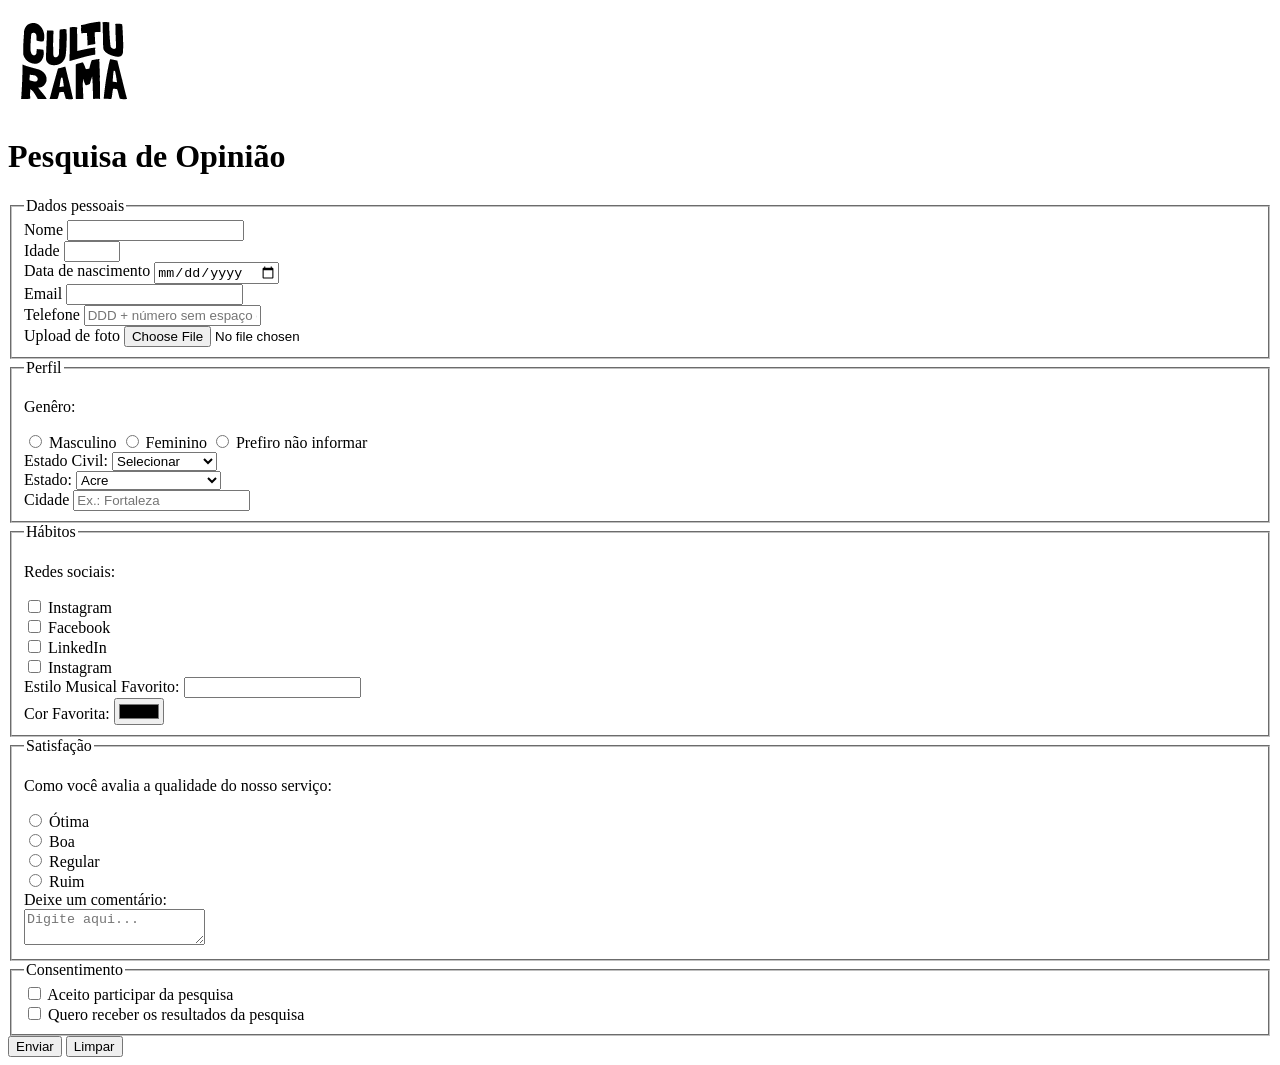
==== index.html @ d73be59b "Merge pull request #9 from vgs-profissional/feat/adiciona-estilo Feat/adiciona estilo" ====
<!DOCTYPE html>
<html lang="pt-br">

<head>
    <meta charset="UTF-8">
    <meta id="viewport" content="width=device-width, initial-scale=1.0">
    <link rel="shortcut icon" href="culturama-favicon.png" type="image/x-icon">
    <link rel="stylesheet" href="/pesquisa_culturama/css/style.css">

    <link rel="preconnect" href="https://fonts.googleapis.com">
    <link rel="preconnect" href="https://fonts.gstatic.com" crossorigin>
    <link href="https://fonts.googleapis.com/css2?family=Fjalla+One&family=Work+Sans&display=swap" rel="stylesheet">
    <title>Pesquisa Culturama</title>
</head>

<body>
    <main>
        <header>
            <img src="img/logo-culturama.png" alt="Logo da culturama">
            <h1>Pesquisa de Opinião</h1>
        </header>
        <section>
            <!-- Dados pessoais -->
            <form action="" method="get">
                <fieldset>
                    <legend>
                        Dados pessoais
                    </legend>
                    <label for="name">Nome</label>
                    <!-- for para saber de que input ele é rótulo -->
                    <input type="text" id="name" name="userName" required>
                    <br>
                    <!-- type para o tipo de dado n ser diferente do esperado
                    id ou name para definir a função do input 
                    required para ser obritório-->
                    <label for="age">Idade</label>
                    <input type="number" id="age" name="userAge" min="12" max="100" required>
                    <!-- máximo e minimo que aceita -->
                    <br>
                    <label for="birthDate">Data de nascimento</label>
                    <input type="date" id="birthDate" name="userBirthdate">
                    <!-- tipo date para datas -->
                    <br>
                    <label for="email">Email</label>
                    <input type="email" id="email" name="userEmail" required>
                    <br>
                    <label for="phoneNumber">Telefone</label>
                    <input type="tel" id="phoneNumber" name="userPhoneNumber"
                        placeholder="DDD + número sem espaço ou hífen" pattern="[0-9]{11}" required>
                    <!-- telefone com padrão numeros de 0 a 9 e 11 digitos
                        placeholder pra aparecer texto dentro do input-->
                    <br>
                    <label for="image">Upload de foto</label>
                    <input type="file" id="image" name="userImage" accept="image/*">
                    <!-- accept pra dizer que tipo de arquivo aceita -->
                    <br>
                </fieldset>

                <fieldset>
                    <legend>Perfil</legend>
                    <p>Genêro:</p>
                    <input type="radio" name="userGender" value="Masculino" id="mas">
                    <label for="mas">Masculino</label>
                    <input type="radio" name="userGender" value="Feminino" id="fem">
                    <label for="fem">Feminino</label>
                    <input type="radio" name="userGender" value="notInformed" id="notInformed">
                    <label for="notInformed">Prefiro não informar</label>
                    <br>
                    <label for="maritalStatus">Estado Civil:</label>
                    <select id="maritalStatus" name="userMaritalStatus">
                        <option value="notInformed">Selecionar</option>
                        <option value="Casado(a)">Casado(a)</option>
                        <option value="Solteiro(a)">Solteiro(a)</option>
                        <option value="Divorciado(a)">Divorciado(a)</option>
                        <option value="União_Estável">União Estável</option>
                    </select>
                    <br>
                    <label for="state" required>Estado:</label>
                    <select id="state" name="userState">
                        <!-- Lista padrão que voce rola pra achar oq quer -->
                        <option value="Acre">Acre</option>
                        <option value="Alagoas">Alagoas</option>
                        <option value="Amapá">Amapá</option>
                        <option value="Amazonas">Amazonas</option>
                        <option value="Bahia">Bahia</option>
                        <option value="Ceará">Ceará</option>
                        <option value="DistritoFederal">Distrito Federal</option>
                        <option value="EspiritoSanto">Espirito Santo</option>
                        <option value="Goiás">Goiás</option>
                        <option value="Maranhão">Maranhão</option>
                        <option value="MatoGrossoDoSul">Mato Grosso do Sul</option>
                        <option value="MatoGrosso">Mato Grosso</option>
                        <option value="MinasGerais">Minas Gerais</option>
                        <option value="Pará">Pará</option>
                        <option value="Paraíba">Paraíba</option>
                        <option value="Paraná">Paraná</option>
                        <option value="Pernambuco">Pernambuco</option>
                        <option value="Piauí">Piauí</option>
                        <option value="RioDeJaneiro">Rio de Janeiro</option>
                        <option value="RioGrandeDoNorte">Rio Grande do Norte</option>
                        <option value="RioGrandeDoSul">Rio Grande do Sul</option>
                        <option value="Rondônia">Rondônia</option>
                        <option value="Roraima">Roraima</option>
                        <option value="SantaCatarina">Santa Catarina</option>
                        <option value="SãoPaulo">São Paulo</option>
                        <option value="Sergipe">Sergipe</option>
                        <option value="Tocantins">Tocantins</option>
                    </select>
                    <br>
                    <label for="city">Cidade</label>
                    <input type="text" id="city" name="userCity" placeholder="Ex.: Fortaleza"
                        autocomplete="address-level2">
                </fieldset>
                <fieldset>
                    <legend>Hábitos</legend>
                    <p>Redes sociais:</p>
                    <input type="checkbox" name="social" id="instagram" value="instagram">
                    <label for="instagram">Instagram</label>
                    <br>
                    <input type="checkbox" name="social" id="facebook" value="facebook">
                    <label for="facebook">Facebook</label>
                    <br>
                    <input type="checkbox" name="social" id="linkedIn" value="linkedIn">
                    <label for="linkedIn">LinkedIn</label>
                    <br>
                    <input type="checkbox" name="social" id="X" value="X">
                    <label for="X">Instagram</label>
                    <!-- Checkbox para multiplas escolhas -->
                    <!-- Com id eu consigo fazer q ao clicar no label de pra interagir -->
                    <br>
                    <label for="musicStyle">Estilo Musical Favorito:</label>
                    <input list="musicGenre" type="text" name="userMusicStyle" id="musicStyle">
                    <!-- datalist serve pra por sugestão num input de texto livre -->
                    <!-- passe pro input qual lista ele deve recomendar através de list e tem q ter o mesmo valor q o id da lista -->
                    <datalist id="musicGenre">
                        <option value="Rock">
                        <option value="Sertanejo">
                        <option value="Pop">
                        <option value="Funk">
                        <option value="Samba">
                    </datalist>
                    <br>
                    <label for="favColor">Cor Favorita:</label>
                    <input type="color" name="userFavColor" id="favColor">
                </fieldset>
                <fieldset>
                    <legend>Satisfação</legend>
                    <!-- Pra que só possa escolher 1 tem q por todos com o mesmo name -->
                    <p>Como você avalia a qualidade do nosso serviço:</p>
                    <input type="radio" name="userOpinion" value="otima" id="otima">
                    <label for="otima">Ótima</label>
                    <br>
                    <input type="radio" name="userOpinion" value="boa" id="boa">
                    <label for="boa">Boa</label>
                    <br>
                    <input type="radio" name="userOpinion" value="regular" id="regular">
                    <label for="regular">Regular</label>
                    <br>
                    <input type="radio" name="userOpinion" value="ruim" id="ruim">
                    <label for="userOpinion">Ruim</label>
                    <br>
                    <label id="comentario" for="userComment">Deixe um comentário:</label>
                    <br>
                    <textarea name="userComment" id="avaliacao" placeholder="Digite aqui..."></textarea>
                </fieldset>
                <fieldset>
                    <legend>Consentimento</legend>
                    <input type="checkbox" name="userLGPDTerm" id="LGPDTerm" value="confirmed" required>
                    <label for="LGPDTerm">Aceito participar da pesquisa</label>
                    <br>
                    <input type="checkbox" name="userGetResult" id="getResult" value="getResult">
                    <label for="getResult">Quero receber os resultados da pesquisa</label>
                </fieldset>
                <button type="submit">Enviar</button>
                <button type="reset" id="apagar">Limpar</button>
            </form>
        </section>
    </main>

    <footer></footer>
</body>

</html>
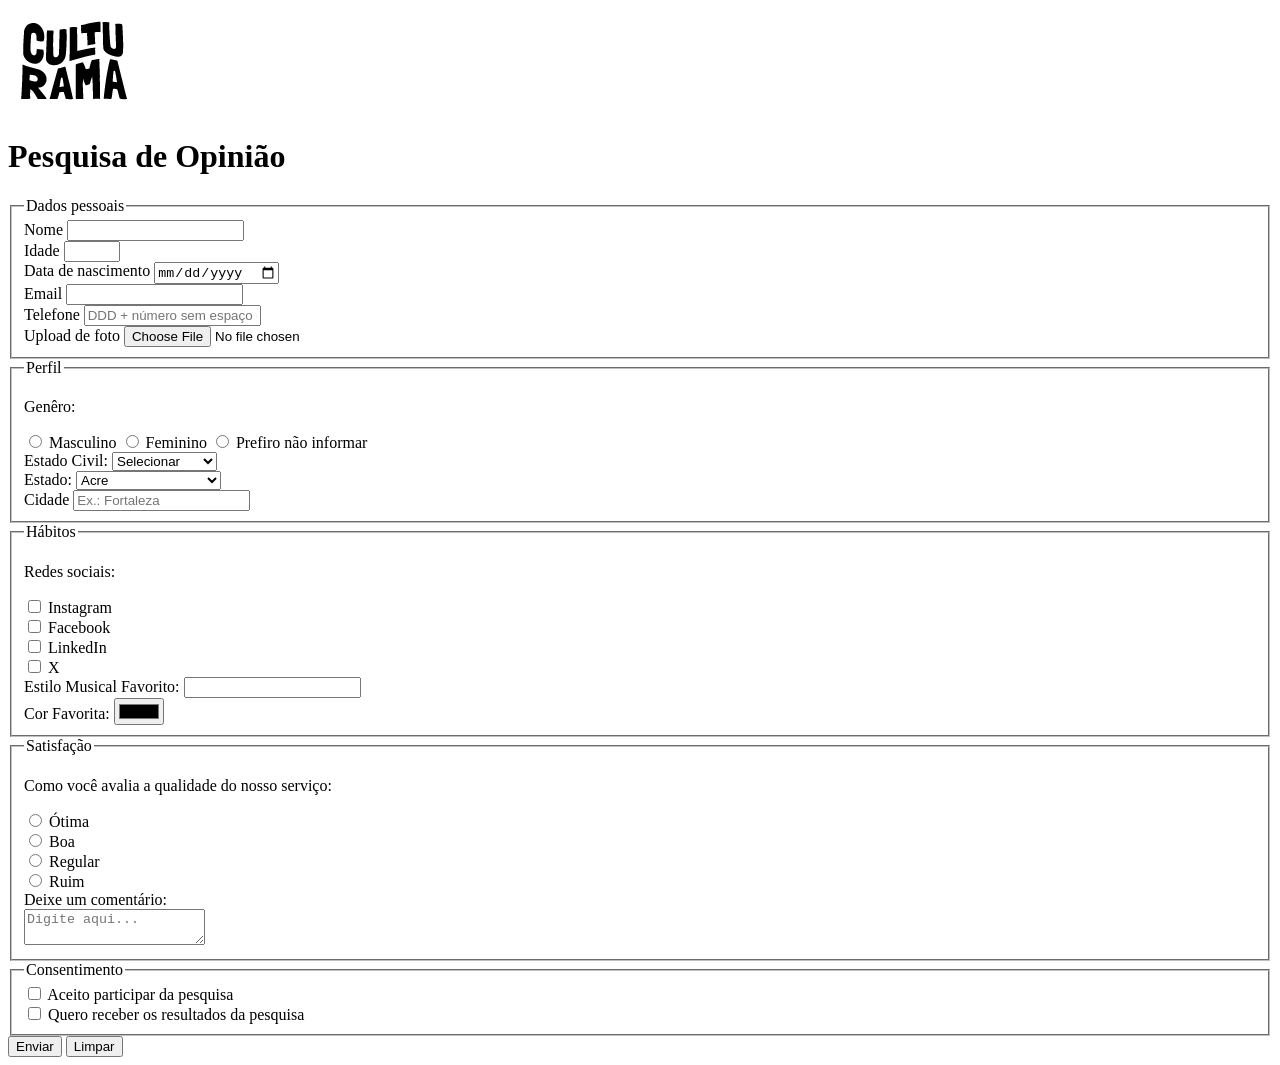
==== commit 43ae44a7: "Texto do titulo corrigido" ====
--- a/index.html
+++ b/index.html
@@ -21,7 +21,7 @@
         </header>
         <section>
             <!-- Dados pessoais -->
-            <form action="" method="get">
+            <form action="sucesso.html" method="get">
                 <fieldset>
                     <legend>
                         Dados pessoais
@@ -124,7 +124,7 @@
                     <label for="linkedIn">LinkedIn</label>
                     <br>
                     <input type="checkbox" name="social" id="X" value="X">
-                    <label for="X">Instagram</label>
+                    <label for="X">X</label>
                     <!-- Checkbox para multiplas escolhas -->
                     <!-- Com id eu consigo fazer q ao clicar no label de pra interagir -->
                     <br>
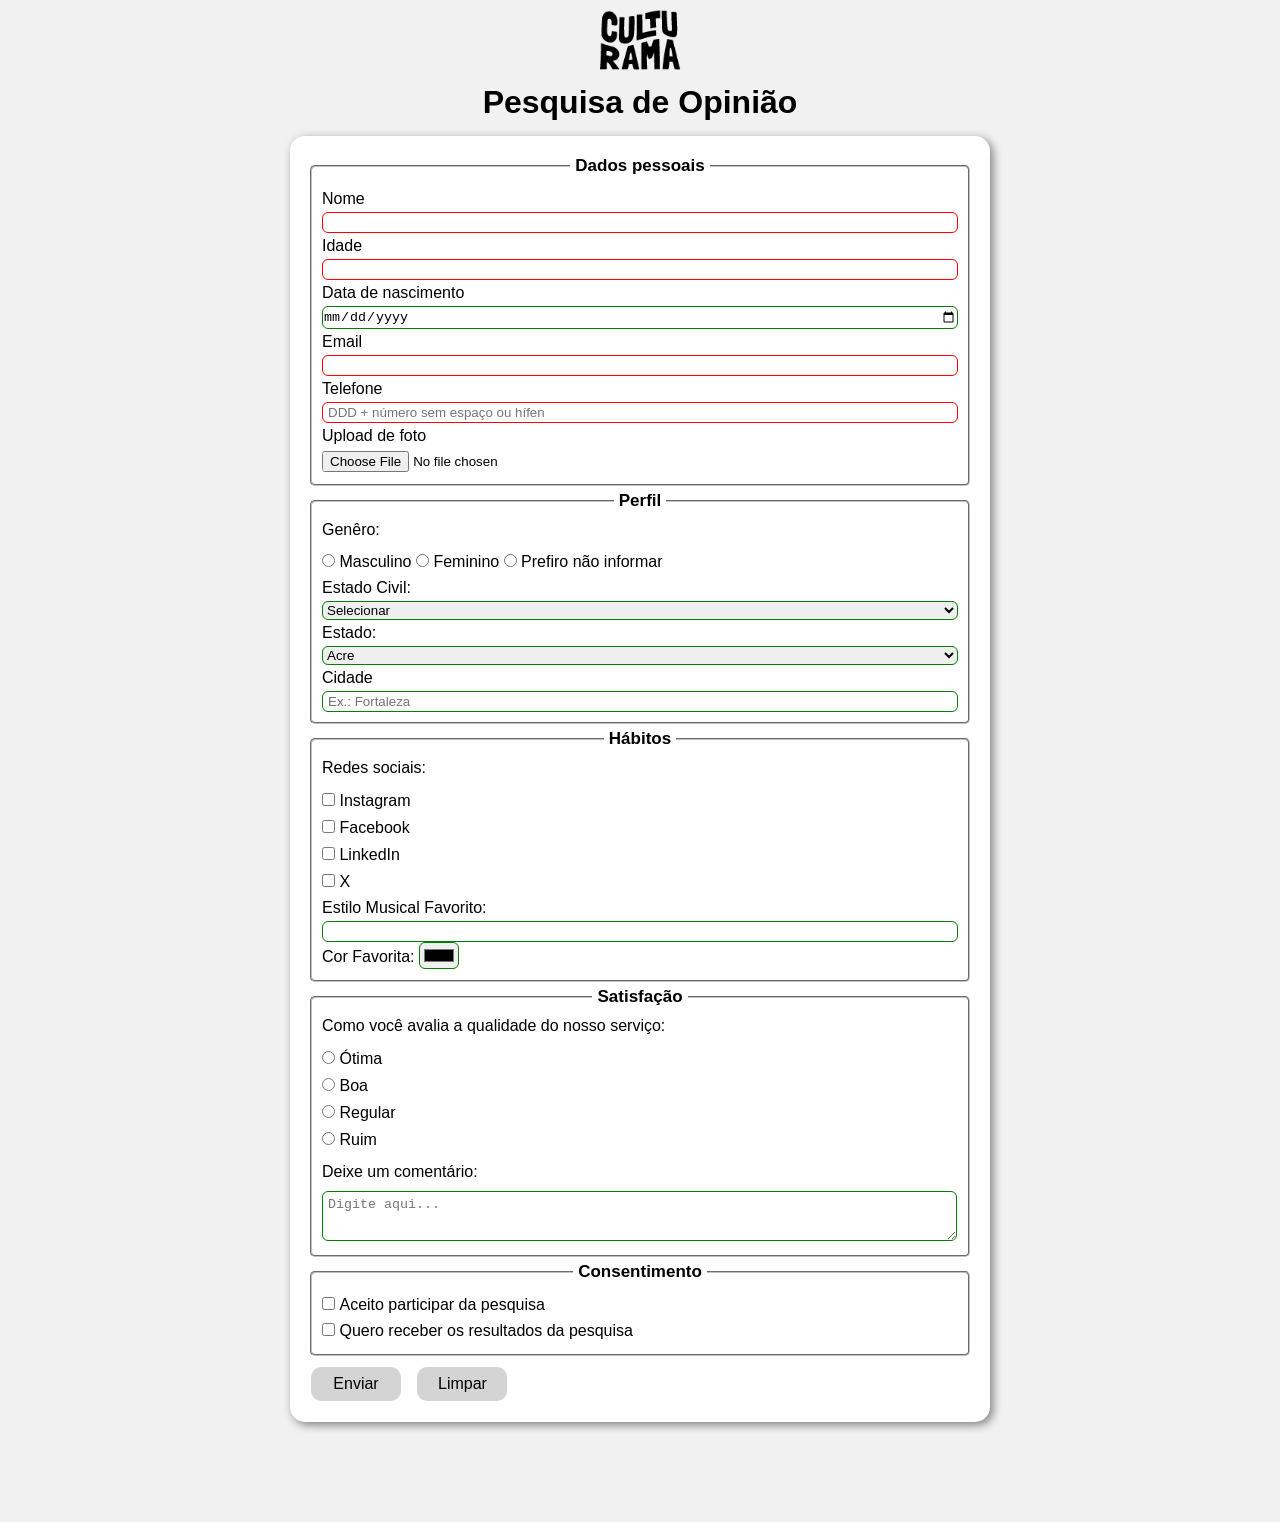
==== commit 62037d73: "teste2 css" ====
--- a/index.html
+++ b/index.html
@@ -4,8 +4,8 @@
 <head>
     <meta charset="UTF-8">
     <meta id="viewport" content="width=device-width, initial-scale=1.0">
-    <link rel="shortcut icon" href="culturama-favicon.png" type="image/x-icon">
-    <link rel="stylesheet" href="/pesquisa_culturama/css/style.css">
+    <link rel="shortcut icon" href="culturama-favico.png" type="image/x-icon">
+    <link rel="stylesheet" href="css/style.css">
 
     <link rel="preconnect" href="https://fonts.googleapis.com">
     <link rel="preconnect" href="https://fonts.gstatic.com" crossorigin>
@@ -157,7 +157,7 @@
                     <label for="regular">Regular</label>
                     <br>
                     <input type="radio" name="userOpinion" value="ruim" id="ruim">
-                    <label for="userOpinion">Ruim</label>
+                    <label for="ruim">Ruim</label>
                     <br>
                     <label id="comentario" for="userComment">Deixe um comentário:</label>
                     <br>
--- a/css/style.css
+++ b/css/style.css
@@ -0,0 +1,162 @@
+* {
+    margin: 0;
+    padding: 0;
+    box-sizing: border-box;
+}
+
+body {
+    font-family: 'Work Sans', sans-serif;
+    background-color: #f1f1f1;
+}
+
+main {
+    /* Ocupa 100% da tela mas só usa 700px */
+    width: 100%;
+    max-width: 700px;
+    margin: auto;
+}
+
+header {
+    /* Elementos de linha como texto n se usa margin: auto, só usa isso em elementos de bloco */
+    text-align: center;
+}
+
+header>img {
+    /* Img meio estourada, diminui a largura e por consequencia a altura */
+    width: 100px;
+}
+
+h1 {
+    font-family: 'Fjalla One', sans-serif;
+}
+
+form {
+    background-color: #ffffff;
+    padding: 15px;
+    border-radius: 15px;
+    margin: 15px 0 100px 0;
+
+    box-shadow: 3px 3px 10px grey;
+}
+
+fieldset {
+    padding: 10px;
+    margin: 5px;
+    border-radius: 5px;
+}
+
+legend {
+    font-size: 17px;
+    font-weight: bold;
+
+    padding: 0 5px;
+    /* width: 100%; */
+
+    text-align: center;
+}
+
+input {
+    border-radius: 6px;
+    border: 1px solid #b9b7b7;
+
+    padding: 2px 0;
+}
+
+/* Sessão para inputs específicos */
+input#image {
+    border: 0px;
+}
+
+/* vAssim da pra acessar pela propriedade namev */
+input[name="social"],
+input[name='userOpinion'],
+label#comentario {
+    margin: 6px 0;
+}
+
+input[type='radio'],
+input[type='checkbox'] {
+    width: auto;
+}
+
+input[type='color'] {
+    width: 40px;
+    padding: 2px;
+}
+
+input:invalid,
+select:invalid,
+textarea:invalid {
+    border-color: red;
+}
+
+input:valid,
+select:valid,
+textarea:valid {
+    border-color: green;
+}
+
+/* ^Assim da pra acessar pela propriedade name^ */
+label {
+    display: inline-block;
+    padding: 4px 0;
+}
+
+select {
+    width: 100%;
+    border-radius: 6px;
+    border: 1px solid #b9b7b7;
+}
+
+textarea {
+    width: 100%;
+    max-width: 635px;
+    max-height: 100px;
+
+    min-width: 200px;
+    min-height: 50px;
+
+    border-radius: 6px;
+    border: 1px solid #b9b7b7;
+}
+
+input,
+textarea {
+    width: 100%;
+}
+
+p {
+    margin: 0 0 10px 0;
+}
+
+/* Da pra fazer alterações no placeholder usando essa propriedade */
+input::placeholder,
+textarea::placeholder {
+    padding: 5px;
+}
+
+button {
+    font-size: 16px;
+    font-weight: 500;
+    width: 90px;
+
+    background-color: #d4d4d4;
+
+    padding: 8px;
+    margin: 6px;
+
+    border: none;
+    border-radius: 10px;
+
+    cursor: pointer
+}
+
+button[type='submit']:hover {
+    background-color: green;
+    color: white;
+}
+
+button#apagar:hover {
+    background-color: rgb(216, 88, 88);
+    color: white;
+}
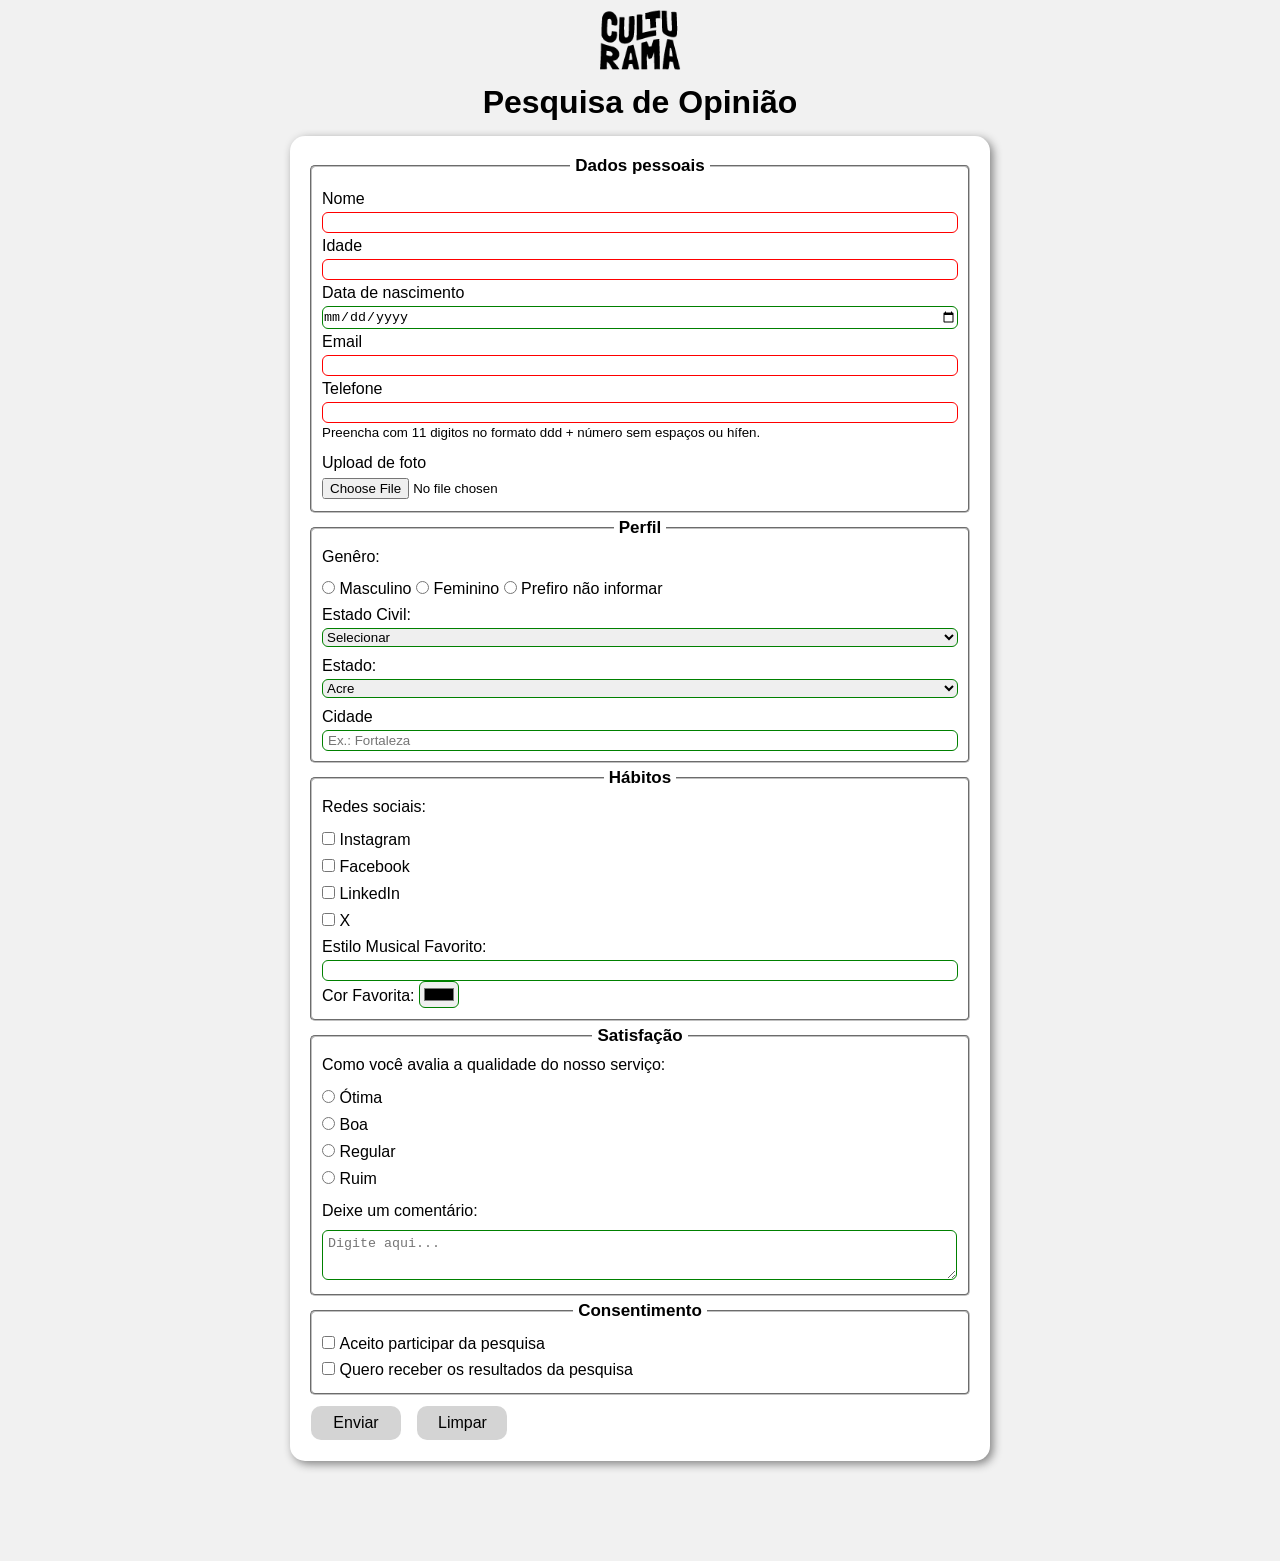
==== commit 46d8e5ca: "adiciona aria ao campo telefone" ====
--- a/index.html
+++ b/index.html
@@ -45,10 +45,11 @@
                     <input type="email" id="email" name="userEmail" required>
                     <br>
                     <label for="phoneNumber">Telefone</label>
-                    <input type="tel" id="phoneNumber" name="userPhoneNumber"
-                        placeholder="DDD + número sem espaço ou hífen" pattern="[0-9]{11}" required>
+                    <input type="tel" id="phoneNumber" name="userPhoneNumber" pattern="[0-9]{11}"
+                        aria-describedby="phoneHelp" required>
                     <!-- telefone com padrão numeros de 0 a 9 e 11 digitos
                         placeholder pra aparecer texto dentro do input-->
+                    <small id="phoneHelp">Preencha com 11 digitos no formato ddd + número sem espaços ou hífen.</small>
                     <br>
                     <label for="image">Upload de foto</label>
                     <input type="file" id="image" name="userImage" accept="image/*">
--- a/css/style.css
+++ b/css/style.css
@@ -97,6 +97,11 @@
 }
 
 /* ^Assim da pra acessar pela propriedade name^ */
+small {
+    display: inline-block;
+    margin-bottom: 10px;
+}
+
 label {
     display: inline-block;
     padding: 4px 0;
@@ -106,6 +111,7 @@
     width: 100%;
     border-radius: 6px;
     border: 1px solid #b9b7b7;
+    margin-bottom: 6px;
 }
 
 textarea {
@@ -159,4 +165,4 @@
 button#apagar:hover {
     background-color: rgb(216, 88, 88);
     color: white;
-}
+}
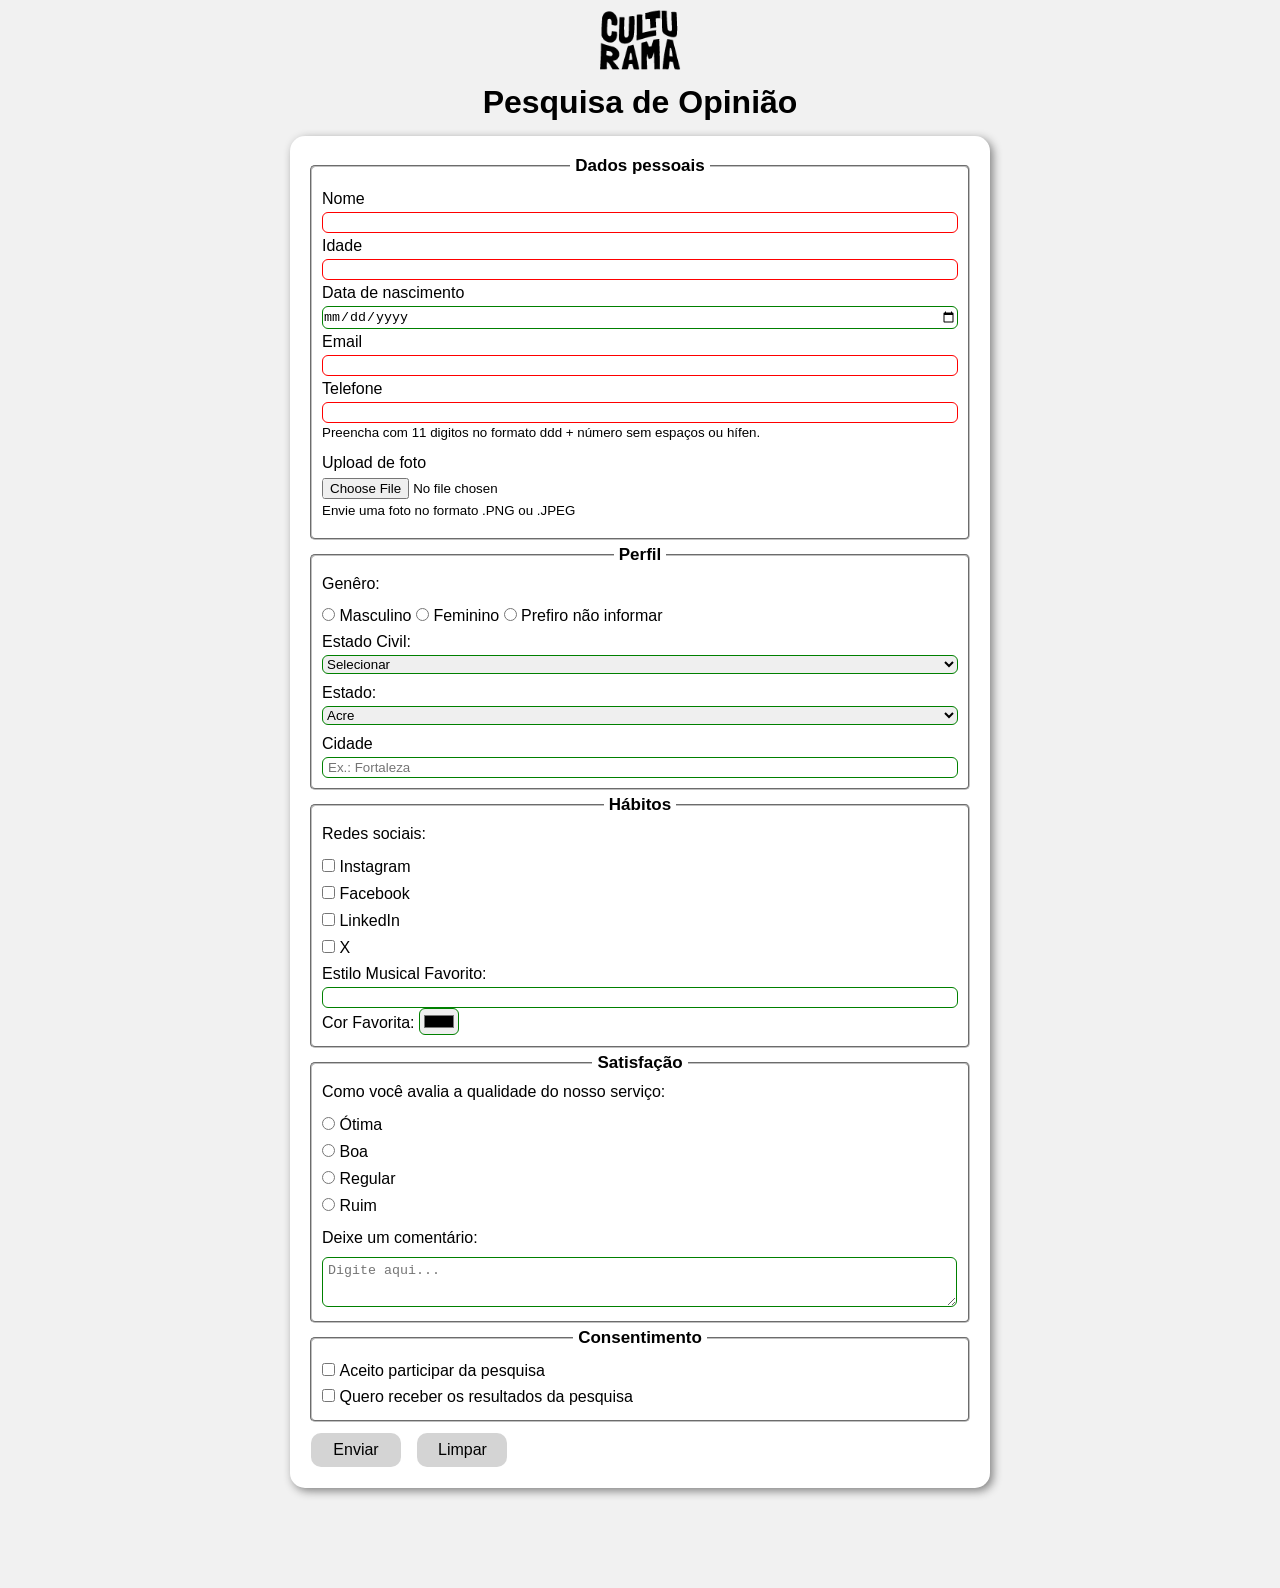
==== commit cd26e0a9: "Adiciona aria ao campo foto" ====
--- a/index.html
+++ b/index.html
@@ -52,7 +52,8 @@
                     <small id="phoneHelp">Preencha com 11 digitos no formato ddd + número sem espaços ou hífen.</small>
                     <br>
                     <label for="image">Upload de foto</label>
-                    <input type="file" id="image" name="userImage" accept="image/*">
+                    <input type="file" id="image" name="userImage" accept="image/*" aria-describedby="imgHelp">
+                    <small id="imgHelp">Envie uma foto no formato .PNG ou .JPEG</small>
                     <!-- accept pra dizer que tipo de arquivo aceita -->
                     <br>
                 </fieldset>
